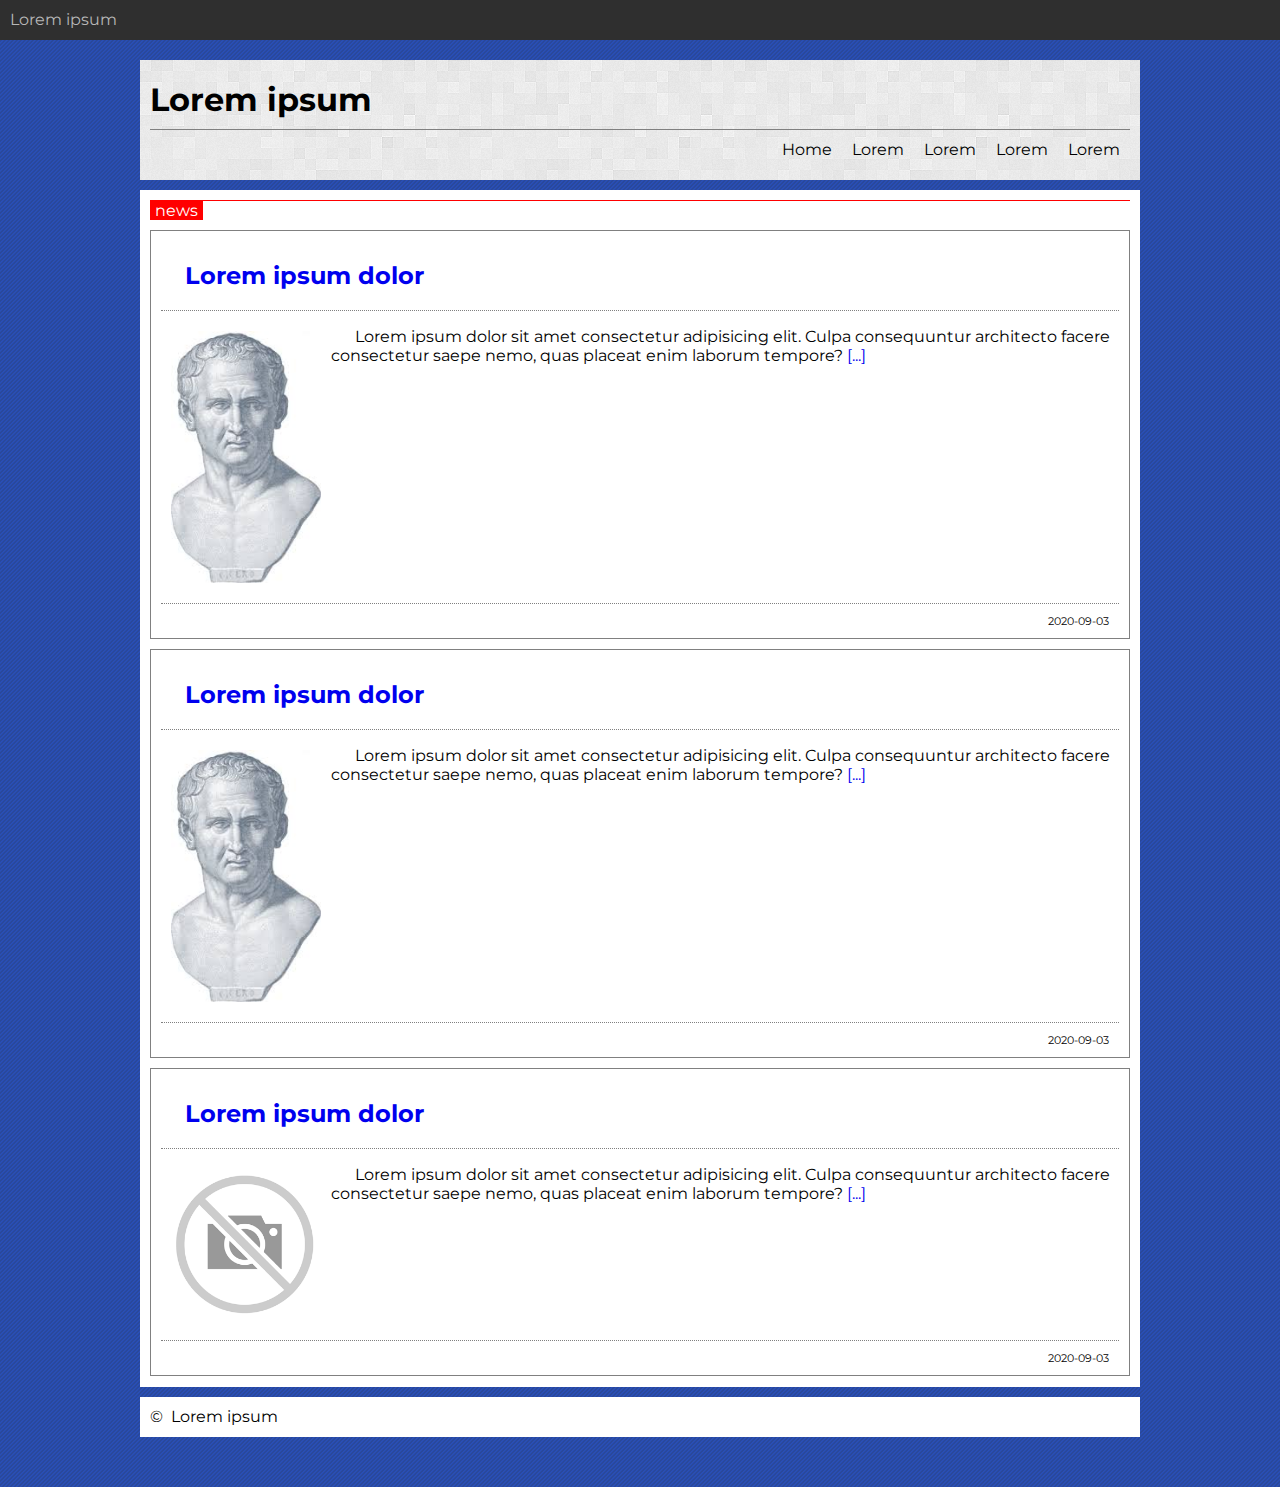
==== index.html @ 7273ea2c "Update index.html" ====
<!DOCTYPE html>
<html lang="en">

<head>
    <meta charset="UTF-8">
    <meta name="viewport" content="width=device-width, initial-scale=1.0">
    <title>Lorem ipsum</title>
    <link rel="stylesheet" href="./assets/css/style.css">
    <link href="https://fonts.googleapis.com/css?family=Montserrat&display=swap" rel="stylesheet">
</head>

<body>
    <div class="fixed">
        Lorem ipsum
    </div>
    <header>
        <div class="logotype">
            <h1> Lorem ipsum</h1>
        </div>
        <div class="navigation">
            <nav>
                <ul class="ul-navigation">
                    <li class="li-navigation">
                        <a href="./index.html">
                            Home
                        </a>
                    </li>
                    <li class="li-navigation">
                        <a href="./lorem.html">
                            Lorem
                        </a>
                    </li>
                    <li class="li-navigation">
                        <a href="./lorem.html">
                            Lorem
                        </a>
                    </li>
                    <li class="li-navigation">
                        <a href="./lorem.html">
                            Lorem
                        </a>
                    </li>
                    <li class="li-navigation">
                        <a href="./lorem.html">
                            Lorem
                        </a>
                    </li>
                </ul>
            </nav>
        </div>
    </header>
    <main>
        <div class="news">
            <span class="news-box">
                news
            </span>
        </div>

        <div class="box">
            <h2><a class="link-page" href="./loremPage.html">Lorem ipsum dolor</a></h2>
            <div class="info">
                <div class="image-box">
                    <img src="./assets/images/lorem.jpg" alt="lorem">
                </div>
                <div class="text-info">
                    <p>

                        Lorem ipsum dolor sit amet consectetur adipisicing elit. Culpa consequuntur architecto facere
                        consectetur saepe nemo, quas
                        placeat enim laborum tempore? <a class="link-page" href="./loremPage.html">[...] </a>
                    </p>
                </div>
            </div>
            <span class="create-date">
                2020-09-03
            </span>
        </div>

        <div class="box">
            <h2><a class="link-page" href="./loremPage.html">Lorem ipsum dolor</a></h2>
            <div class="info">
                <div class="image-box">
                    <img src="./assets/images/lorem.jpg" alt="lorem">
                </div>
                <div class="text-info">
                    <p>

                        Lorem ipsum dolor sit amet consectetur adipisicing elit. Culpa consequuntur architecto facere
                        consectetur saepe nemo, quas
                        placeat enim laborum tempore? <a class="link-page" href="./loremPage.html">[...] </a>
                    </p>
                </div>
            </div>
            <span class="create-date">
                2020-09-03
            </span>
        </div>

        <div class="box">
            <h2><a class="link-page" href="./noImagePage.html">Lorem ipsum dolor</a></h2>
            <div class="info">
                <div class="image-box">
                    <img src="./assets/images/no-image.png" alt="lorem">
                </div>
                <div class="text-info">
                    <p>

                        Lorem ipsum dolor sit amet consectetur adipisicing elit. Culpa consequuntur architecto facere
                        consectetur saepe nemo, quas
                        placeat enim laborum tempore? <a class="link-page" href="./noImagePage.html">[...] </a>
                    </p>
                </div>
            </div>
            <span class="create-date">
                2020-09-03
            </span>
        </div>
        
    </main>
    <footer>
        <span>&#169;&nbsp;</span><span id="date" class="notranslate"></span><span>&nbsp;Lorem ipsum</span>
    </footer>

    <script src="./assets/js/script.js"></script>
</body>

</html>
---- assets/css/style.css ----
body {
    background: url(../images/header-bg-texture.png);
    height: 100%;
    width: 100%;
    padding: 0;
    margin: 0;
    font-family: 'Montserrat', sans-serif;  
}

.fixed {
    position: fixed;
    top: 0;
    right: 0;
    left: 0;
    z-index: 9000;
    margin-bottom: 0;
    color: #b7b7b7;
    padding: 10px;
    height: 20px;
    background-color: #2f2f2f;
}

header {
    margin: 0 auto;
    margin-top: 60px;
    padding: 10px;
    max-width: 980px;
    height: 100px;
    background: url(../images/bright_squares.png);
}

@media(max-width: 1050px) {
    header {
        margin-left: 20px;
        margin-right: 20px;
    }
}

h1 {
    margin: 0;
    padding: 10px 0 10px 0;
    border-bottom: 1px solid grey;
}

@media(max-width: 550px) {
    h1 {
        text-align: center;
    }
}

.navigation {
    padding: 10px 0 10px 0;
}

nav {
    display: flex;
    flex-direction: row;
    justify-content: flex-end;
    align-items: center;
}

.ul-navigation {
    display: flex;
    flex-direction: row;
    justify-content: flex-end;
    align-items: center; 
    list-style-type: none;
    margin: 0;
}

nav>.ul-navigation>.li-navigation>a {
    padding: 3px 10px 3px 10px;
    text-decoration:none;
    color: black;
    transition: 2s;
}

@media(max-width: 550px) {
    nav {
        justify-content: center;
        align-items: center; 
    }
    nav>.ul-navigation {
        justify-content: center;
        align-items: center; 
    }
    nav>.ul-navigation>.li-navigation>a {
        font-size: .7em;
    }
    
}

@media(max-width: 300px) {
    .ul-navigation, .li-navigation {
        padding: 3px 5px 3px 5px;
    }
}

nav>.ul-navigation>.li-navigation>a:hover {
    color: #b7b7b7;
    background-color: #2f2f2f;
    text-decoration: underline;
}

main {
    margin: 0 auto;
    margin-top: 10px;
    padding: 10px 10px 1px 10px;
    max-width: 980px;
    background-color: white;
}

@media(max-width: 1050px) {
    main {
        margin-left: 20px;
        margin-right: 20px;
    }
}
.news {
    color: white;
    border-top: 1px solid red;
    border-left: 1px solid red;
    margin-bottom: 10px;

}

.news-box {
    background-color: red;
    width: 50px;
    padding: 0px 5px 0px 4px;
}

.box {
    border: 1px solid grey;
    margin-bottom: 10px;
    padding: 10px;
    text-indent: 1.5em;
}

.info {
    display: flex;
    flex-direction: row;
    border-top:1px dotted grey;
    border-bottom:1px dotted grey;
    
}

.image-box {
    display: flex;
    justify-content: center;
    align-items: center;
}

.image-box, img {
    padding: 10px;
    width: 150px;
}

@media(max-width: 550px) {
    .image-box, img {
        width: 70px;
    }
    
}

@media(max-width: 550px) {
    h2 {
        font-size: 1em;

    }  
    .box {
        font-size: .8em;
    }
    
}

.link-page {
    text-decoration: none;
}


.create-date {
    display: flex;
    justify-content: flex-end;
    font-size: .7em;   
    padding: 10px 10px 0 0; 
}

footer {
    margin: 0 auto;
    margin-top: 10px;
    margin-bottom: 50px;
    padding: 10px;
    max-width: 980px;
    height: 20px;
    background-color: white;
}

@media(max-width: 1050px) {
    footer {
        margin-left: 20px;
        margin-right: 20px;
    }
}
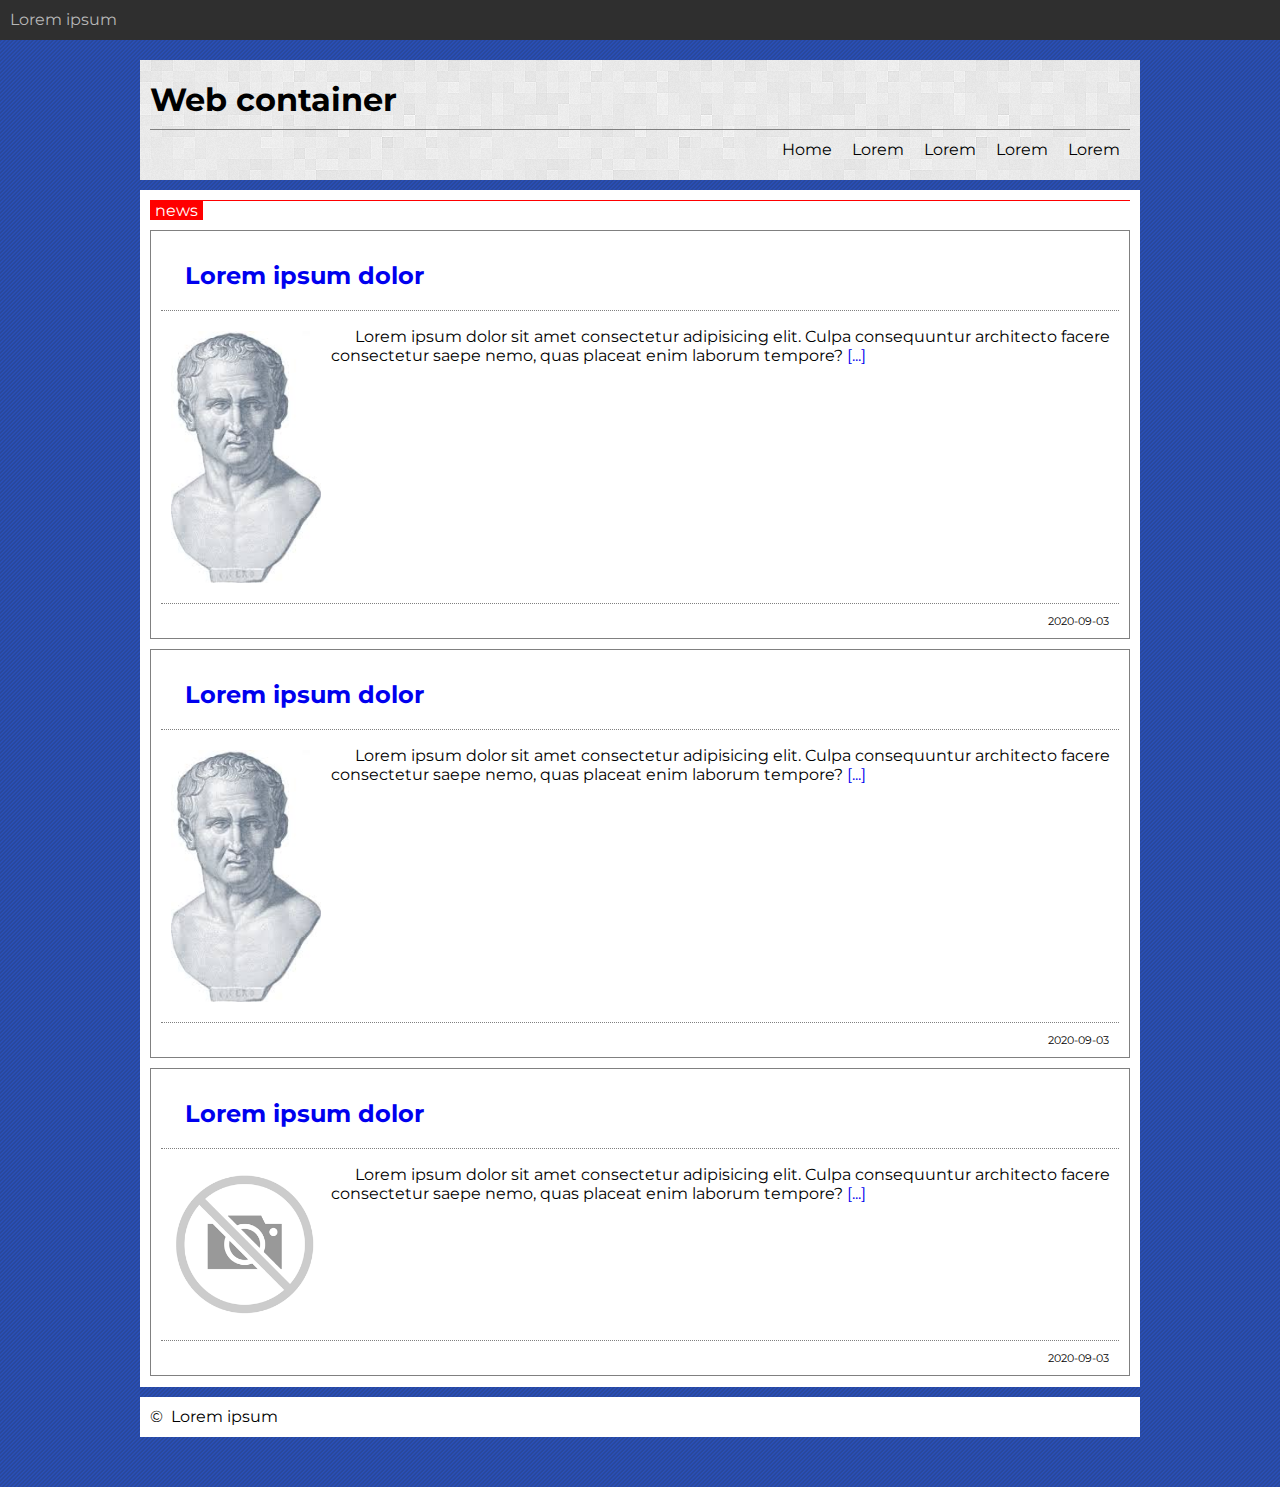
==== commit feed4604: "Update index.html" ====
--- a/index.html
+++ b/index.html
@@ -15,7 +15,7 @@
     </div>
     <header>
         <div class="logotype">
-            <h1> Lorem ipsum</h1>
+            <h1> Web container</h1>
         </div>
         <div class="navigation">
             <nav>
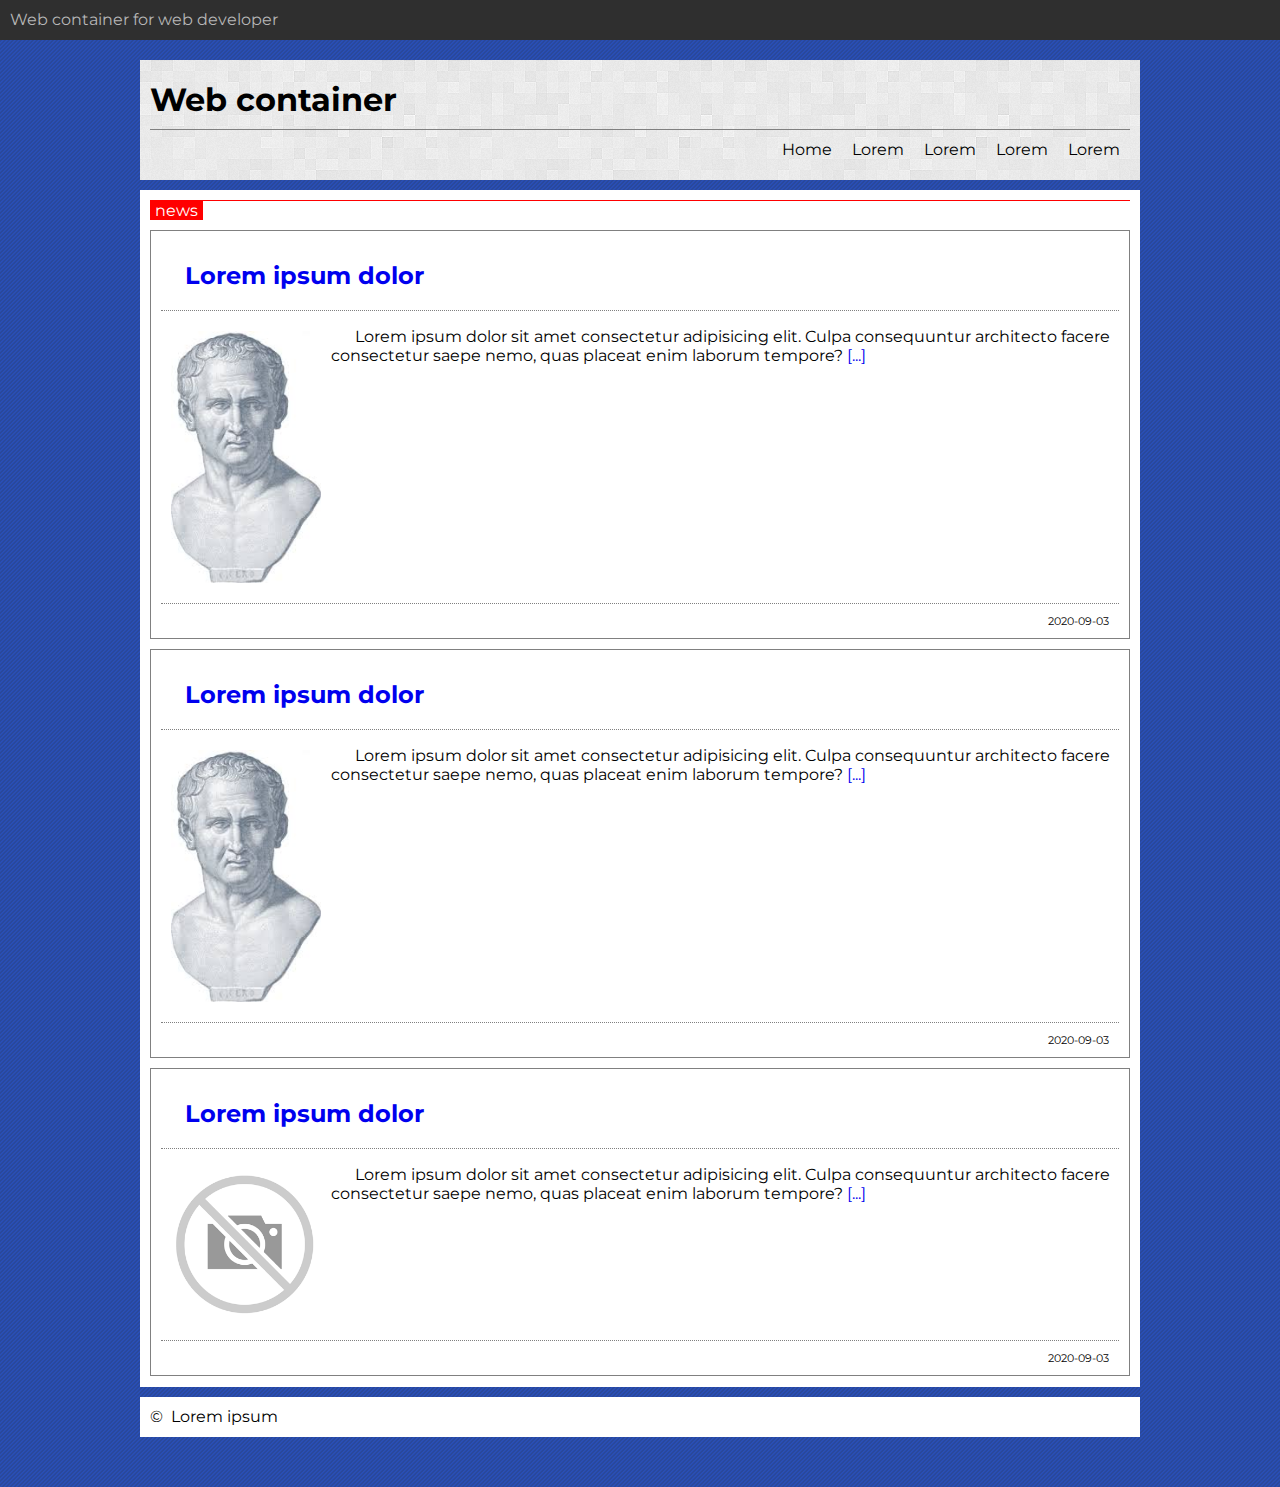
==== commit 2b4be1fe: "Update index.html" ====
--- a/index.html
+++ b/index.html
@@ -11,7 +11,7 @@
 
 <body>
     <div class="fixed">
-        Lorem ipsum
+        Web container for web developer
     </div>
     <header>
         <div class="logotype">
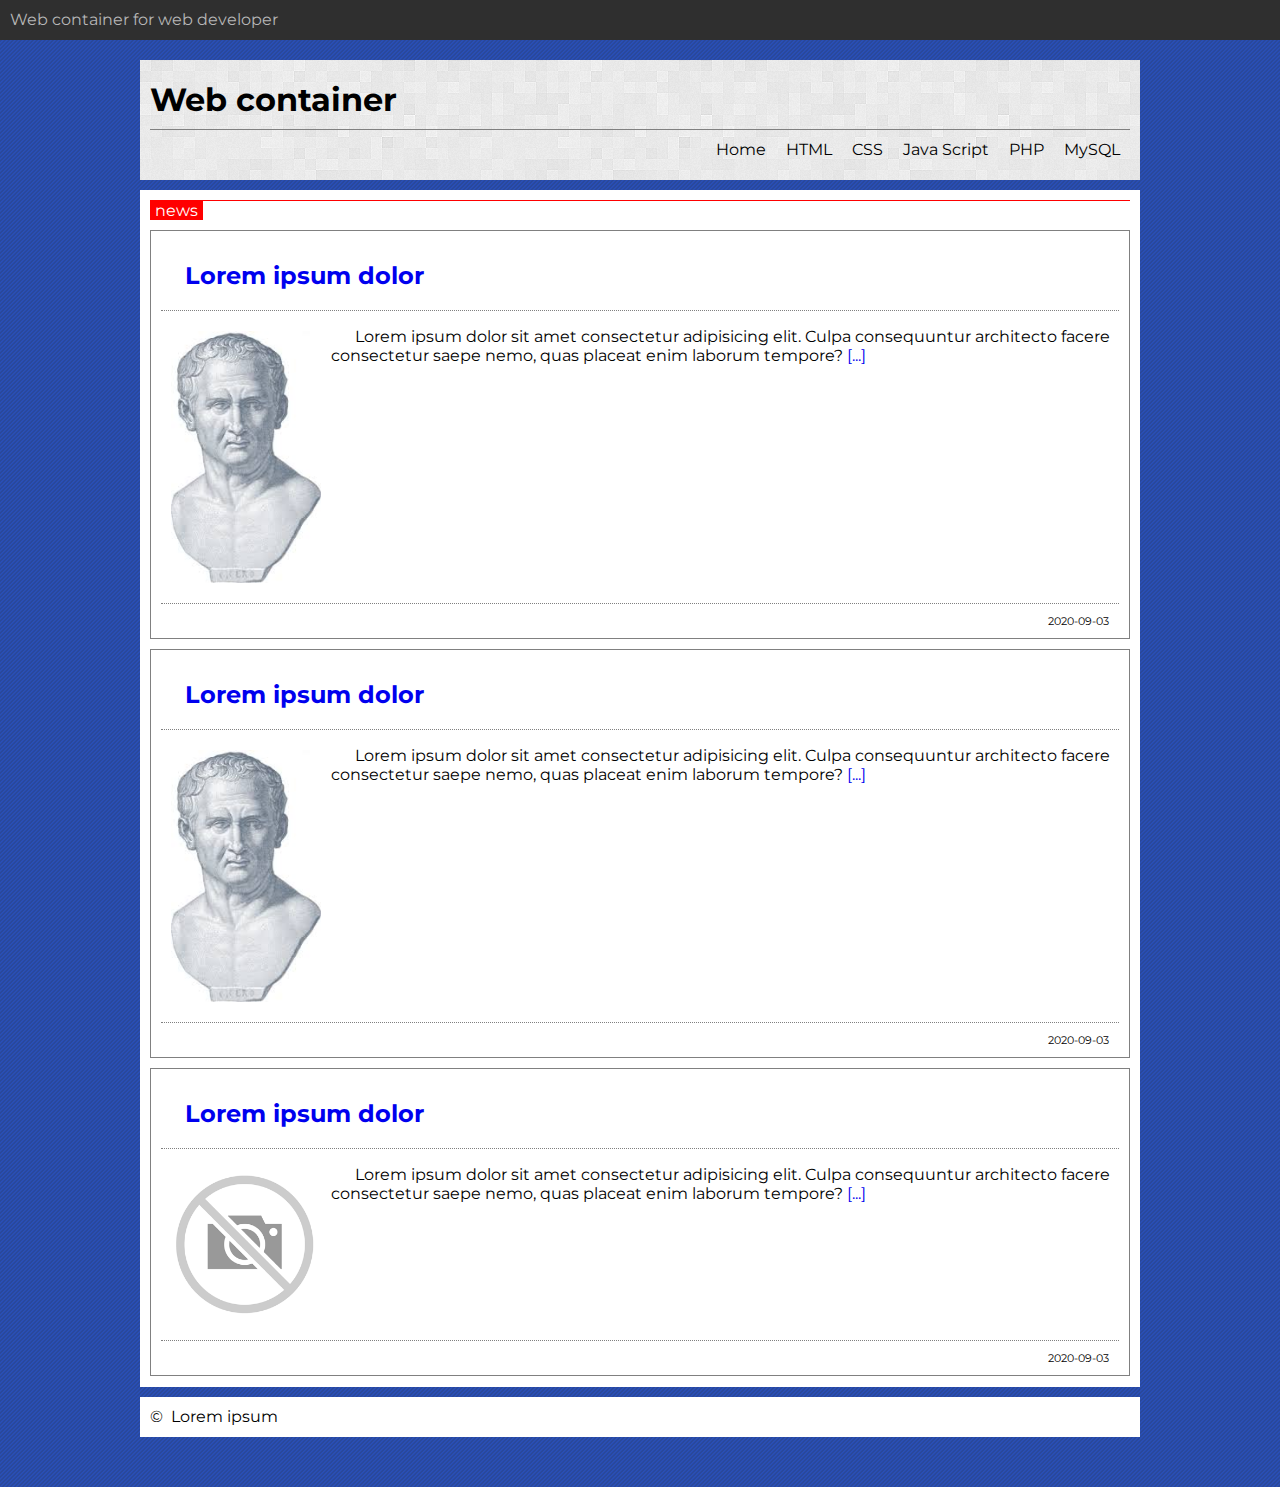
==== commit 42e46e52: "Update index.html" ====
--- a/index.html
+++ b/index.html
@@ -27,22 +27,27 @@
                     </li>
                     <li class="li-navigation">
                         <a href="./lorem.html">
-                            Lorem
+                            HTML
                         </a>
                     </li>
                     <li class="li-navigation">
                         <a href="./lorem.html">
-                            Lorem
+                            CSS
                         </a>
                     </li>
                     <li class="li-navigation">
                         <a href="./lorem.html">
-                            Lorem
+                            Java Script
                         </a>
                     </li>
                     <li class="li-navigation">
                         <a href="./lorem.html">
-                            Lorem
+                            PHP
+                        </a>
+                    </li>
+                    <li class="li-navigation">
+                        <a href="./lorem.html">
+                            MySQL
                         </a>
                     </li>
                 </ul>
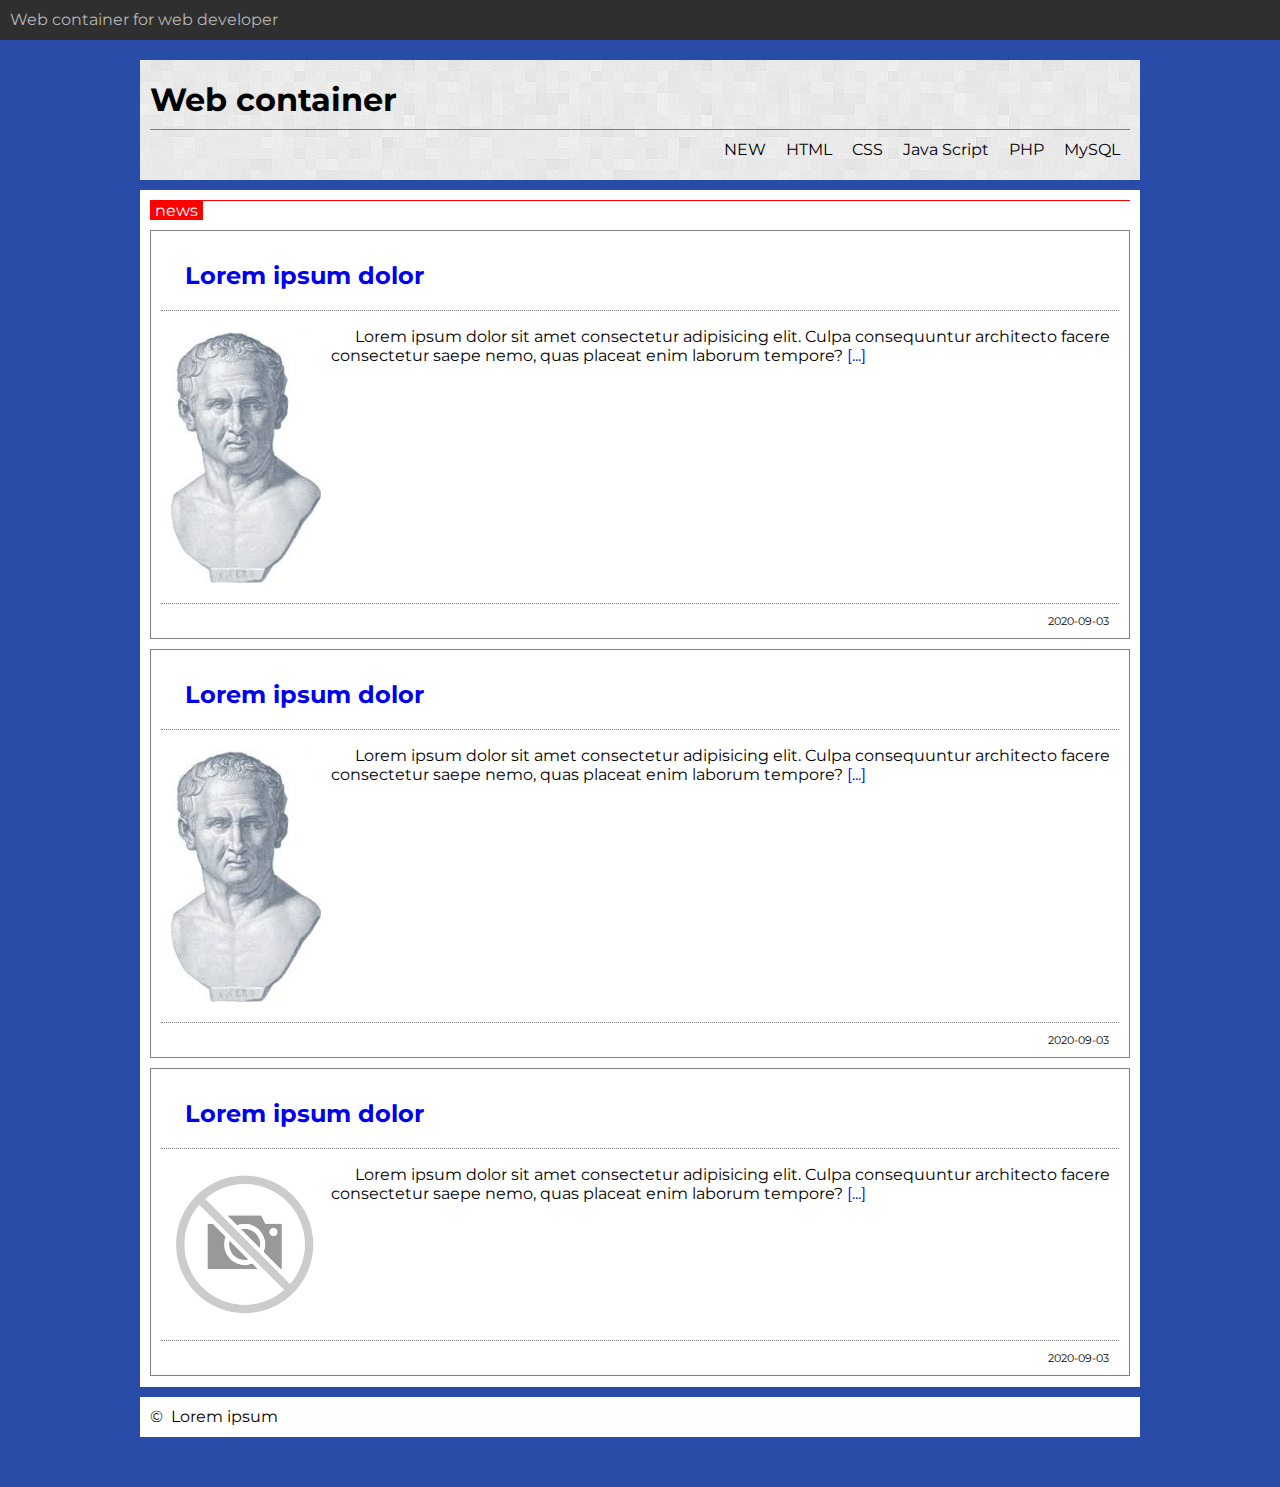
==== commit 693ec157: "Update index.html" ====
--- a/index.html
+++ b/index.html
@@ -22,7 +22,7 @@
                 <ul class="ul-navigation">
                     <li class="li-navigation">
                         <a href="./index.html">
-                            Home
+                            NEW
                         </a>
                     </li>
                     <li class="li-navigation">
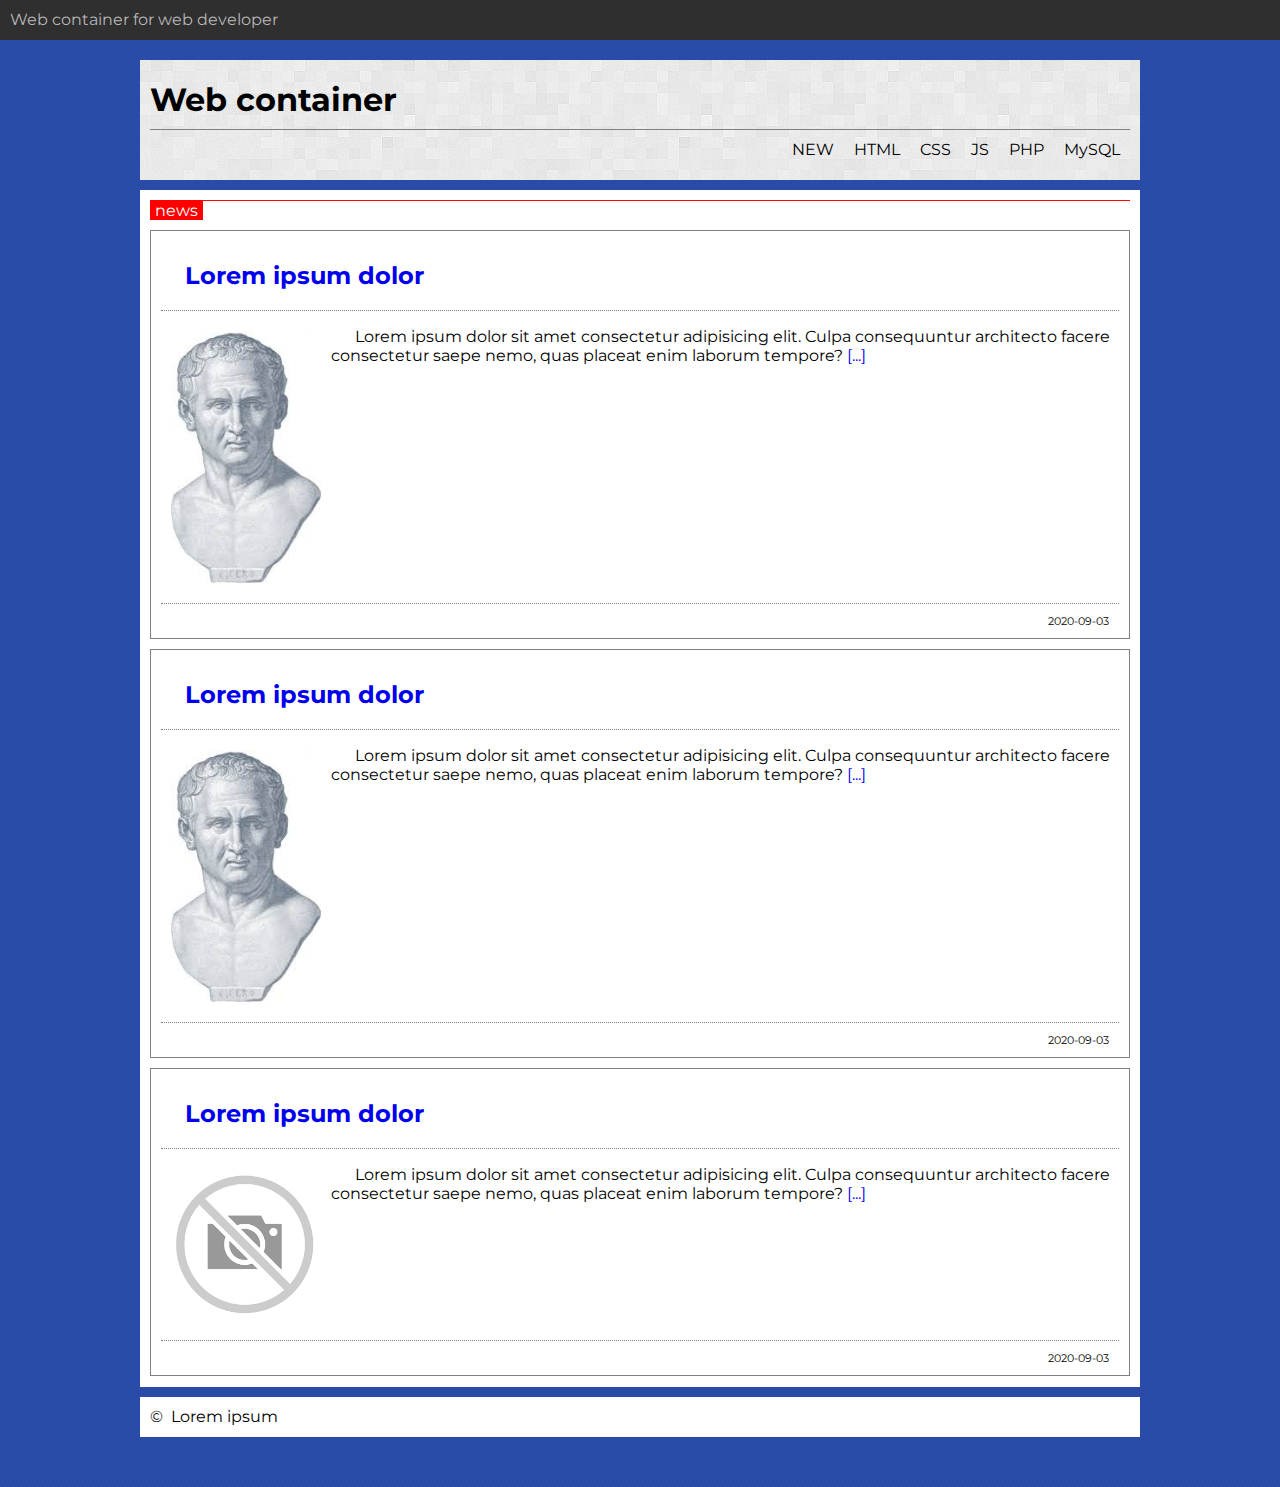
==== commit 41879340: "Update index.html" ====
--- a/index.html
+++ b/index.html
@@ -26,27 +26,27 @@
                         </a>
                     </li>
                     <li class="li-navigation">
-                        <a href="./lorem.html">
+                        <a href="./htmlPostPage.html">
                             HTML
                         </a>
                     </li>
                     <li class="li-navigation">
-                        <a href="./lorem.html">
+                        <a href="./cssPostPage.html">
                             CSS
                         </a>
                     </li>
                     <li class="li-navigation">
-                        <a href="./lorem.html">
-                            Java Script
+                        <a href="./javascriptPostPage.html">
+                            JS
                         </a>
                     </li>
                     <li class="li-navigation">
-                        <a href="./lorem.html">
+                        <a href="./phpPostPage.html">
                             PHP
                         </a>
                     </li>
                     <li class="li-navigation">
-                        <a href="./lorem.html">
+                        <a href="./mysqlPostPage.html">
                             MySQL
                         </a>
                     </li>
--- a/assets/css/style.css
+++ b/assets/css/style.css
@@ -178,6 +178,17 @@
     text-decoration: none;
 }
 
+.code {
+	resize: none;
+	/*display: block;*/
+	overflow-x: auto;
+	overflow-y: auto;
+	color: #abb2bf;
+	background: #282c34;
+	width:100%;
+        height:400px;
+	margin-top: 3px;
+}
 
 .create-date {
     display: flex;
